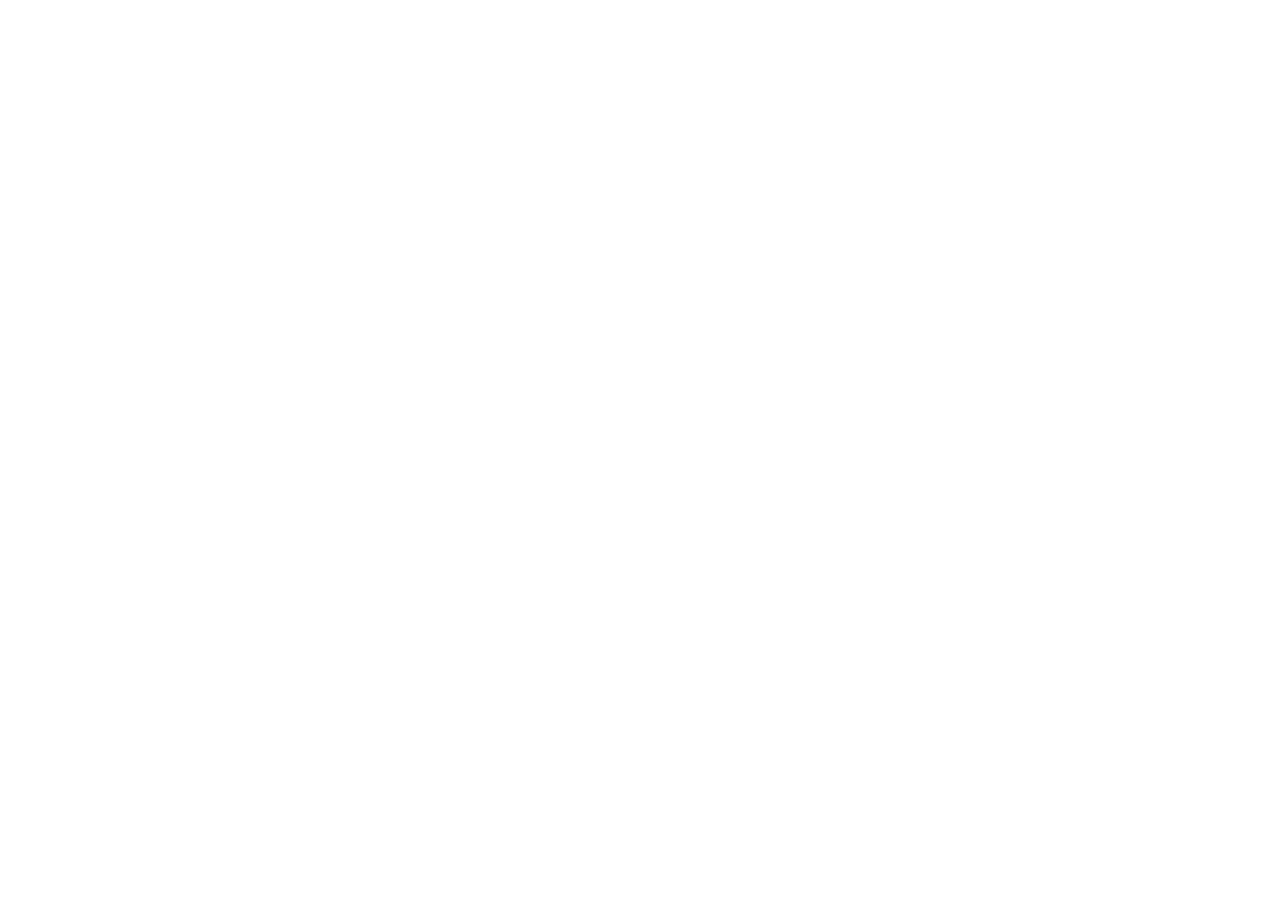
==== public/index.html @ 6c5463bf "Backup Commit" ====
<!DOCTYPE html>
<html lang="en">
<head>
  <meta charset="UTF-8">
  <meta http-equiv="X-UA-Compatible" content="IE=edge">
  <meta name="viewport" content="width=device-width, initial-scale=1.0">
  <title>tic_tac_toe</title>

  <!-- link the style.css and app.js files -->

</head>
<body>
  <!-- Enter your code here -->
</body>
</html>
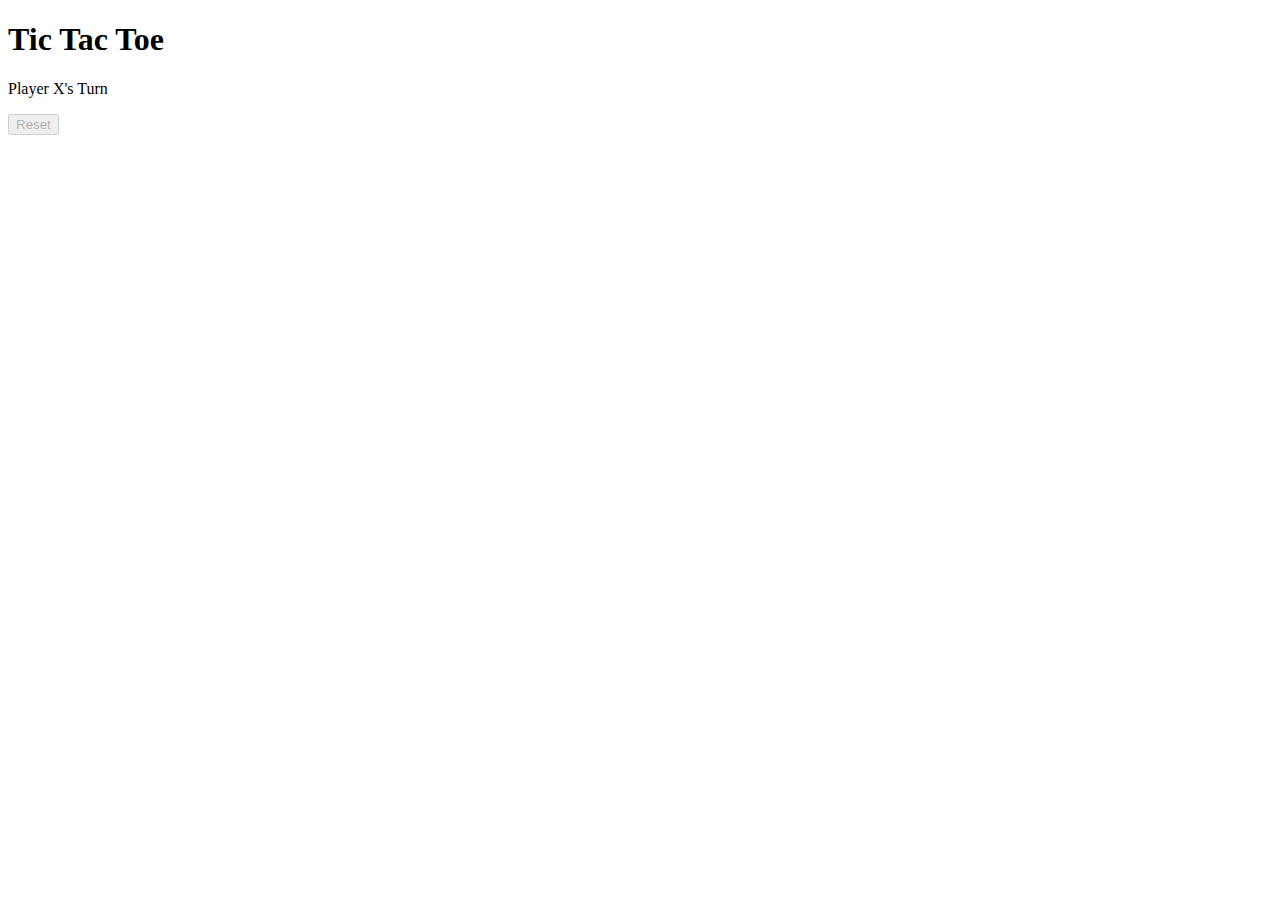
==== commit dc11624d: "Backup Commit" ====
--- a/public/index.html
+++ b/public/index.html
@@ -1,15 +1,33 @@
 <!DOCTYPE html>
 <html lang="en">
 <head>
-  <meta charset="UTF-8">
-  <meta http-equiv="X-UA-Compatible" content="IE=edge">
-  <meta name="viewport" content="width=device-width, initial-scale=1.0">
-  <title>tic_tac_toe</title>
-
-  <!-- link the style.css and app.js files -->
-
+    <meta charset="UTF-8">
+    <meta http-equiv="X-UA-Compatible" content="IE=edge">
+    <meta name="viewport" content="width=device-width, initial-scale=1.0">
+    <link rel="stylesheet" src="/style.css">
+    <title>Tic Tac Toe</title>
 </head>
 <body>
-  <!-- Enter your code here -->
+    <header>
+        <h1>Tic Tac Toe</h1>
+    </header>
+    <div class="container">
+        <div class="grid">
+            <div class="cell" id="cell-0"></div>
+            <div class="cell" id="cell-1"></div>
+            <div class="cell" id="cell-2"></div>
+            <div class="cell" id="cell-3"></div>
+            <div class="cell" id="cell-4"></div>
+            <div class="cell" id="cell-5"></div>
+            <div class="cell" id="cell-6"></div>
+            <div class="cell" id="cell-7"></div>
+            <div class="cell" id="cell-8"></div>
+        </div>
+        <div class="result-container">
+            <p id="result-text">Player X's Turn</p>
+        </div>
+        <button id="reset-button" class="bt" disabled>Reset</button>
+    </div>
+    <script src="app.js"></script>
 </body>
 </html>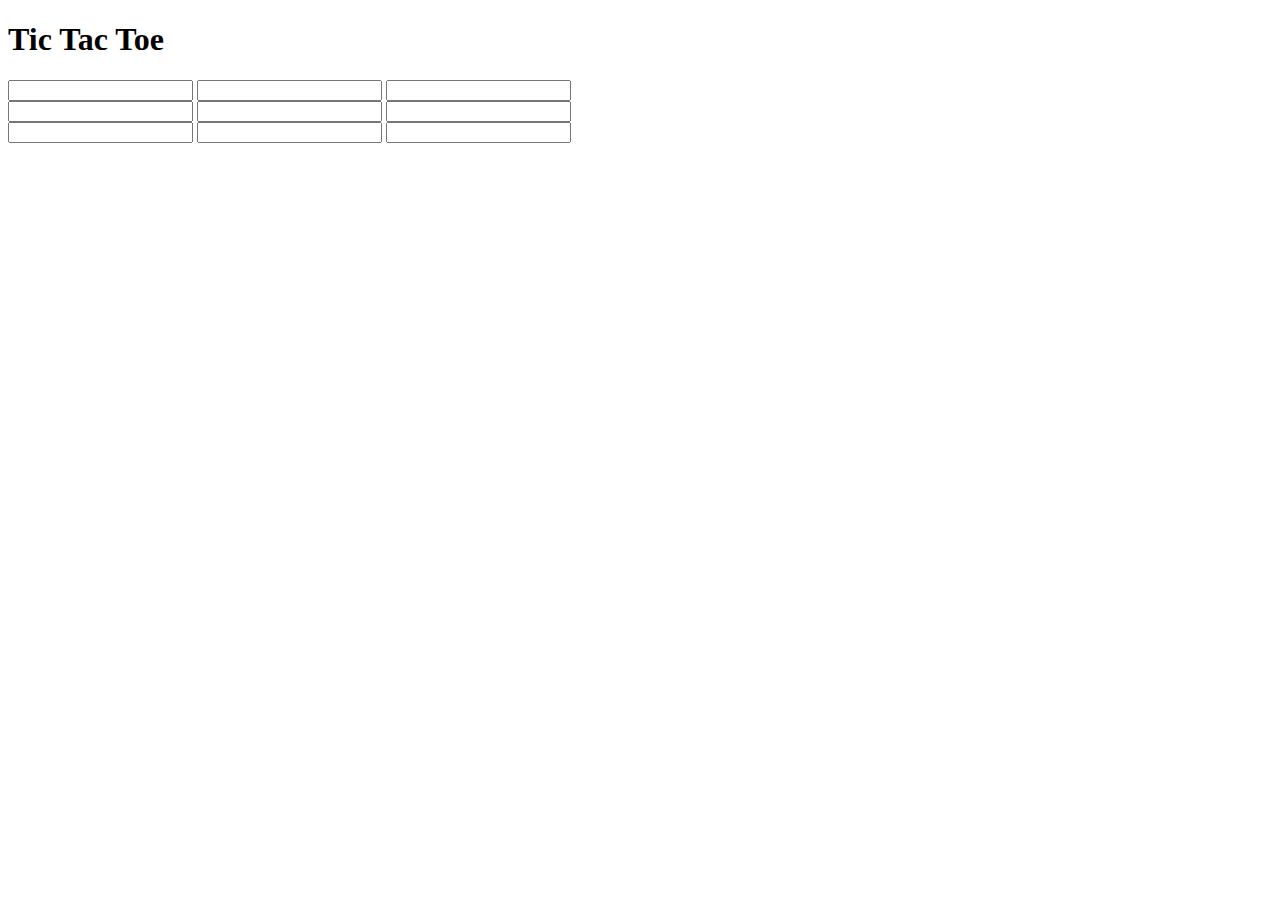
==== commit 99a63be6: "Backup Commit" ====
--- a/public/index.html
+++ b/public/index.html
@@ -11,23 +11,24 @@
     <header>
         <h1>Tic Tac Toe</h1>
     </header>
-    <div class="container">
-        <div class="grid">
-            <div class="cell" id="cell-0"></div>
-            <div class="cell" id="cell-1"></div>
-            <div class="cell" id="cell-2"></div>
-            <div class="cell" id="cell-3"></div>
-            <div class="cell" id="cell-4"></div>
-            <div class="cell" id="cell-5"></div>
-            <div class="cell" id="cell-6"></div>
-            <div class="cell" id="cell-7"></div>
-            <div class="cell" id="cell-8"></div>
-        </div>
-        <div class="result-container">
-            <p id="result-text">Player X's Turn</p>
-        </div>
-        <button id="reset-button" class="bt" disabled>Reset</button>
+    <div class="box">
+      <div class="row">
+        <input type="text" class="bt" readonly>
+        <input type="text" class="bt" readonly>
+        <input type="text" class="bt" readonly>
+      </div>
+      <div class="row">
+        <input type="text" class="bt" readonly>
+        <input type="text" class="bt" readonly>
+        <input type="text" class="bt" readonly>
+      </div>
+      <div class="row">
+        <input type="text" class="bt" readonly>
+        <input type="text" class="bt" readonly>
+        <input type="text" class="bt" readonly>
+      </div>
     </div>
+    <div class=""
     <script src="app.js"></script>
 </body>
 </html>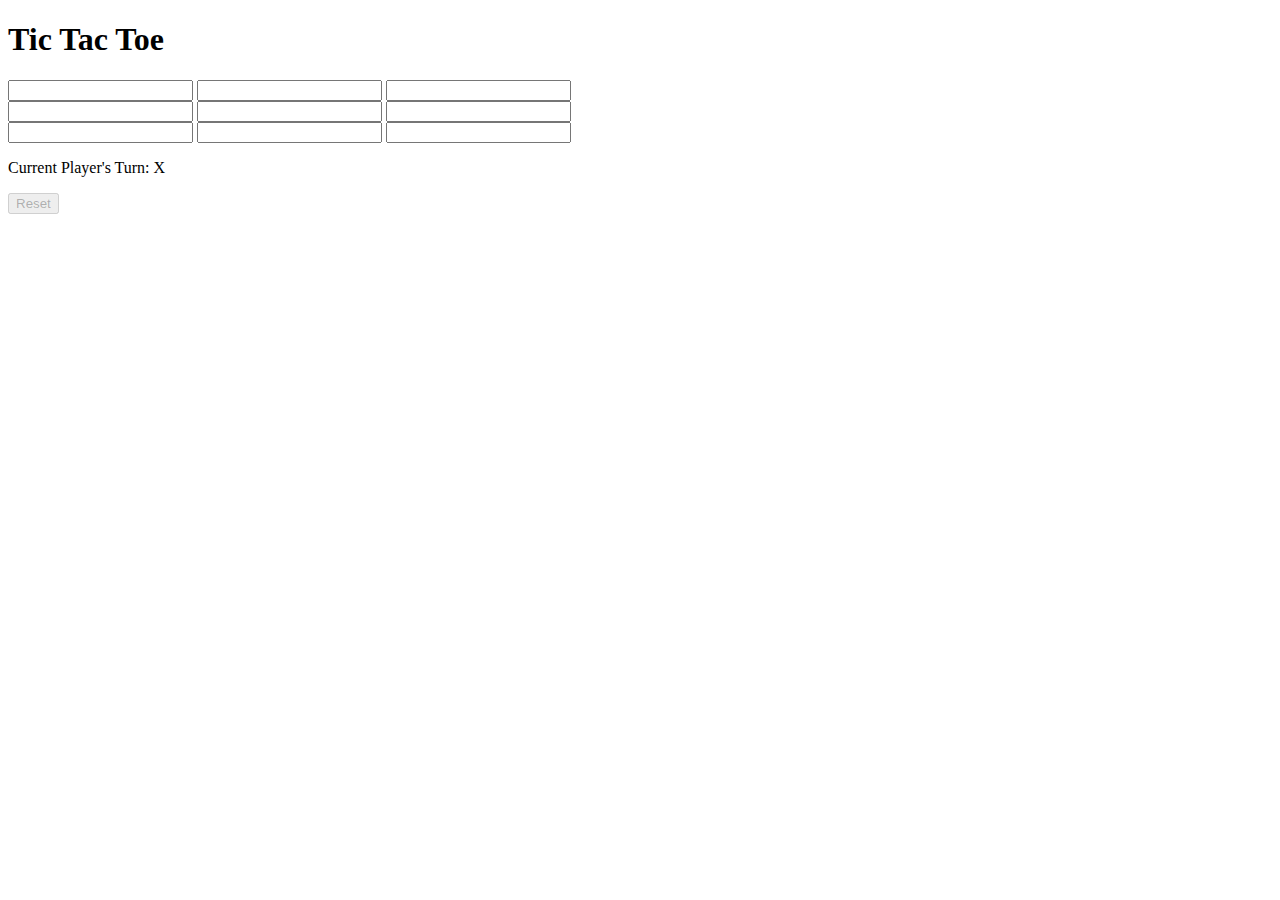
==== commit a3e59186: "Backup Commit" ====
--- a/public/index.html
+++ b/public/index.html
@@ -28,7 +28,12 @@
         <input type="text" class="bt" readonly>
       </div>
     </div>
-    <div class=""
+    <div class="result-container">
+      <p class="result">Current Player's Turn: X</p>
+    </div>
+    <div id="reset-section">
+      <button id="reset-button" disabled>Reset</button>
+    </div>
     <script src="app.js"></script>
 </body>
 </html>